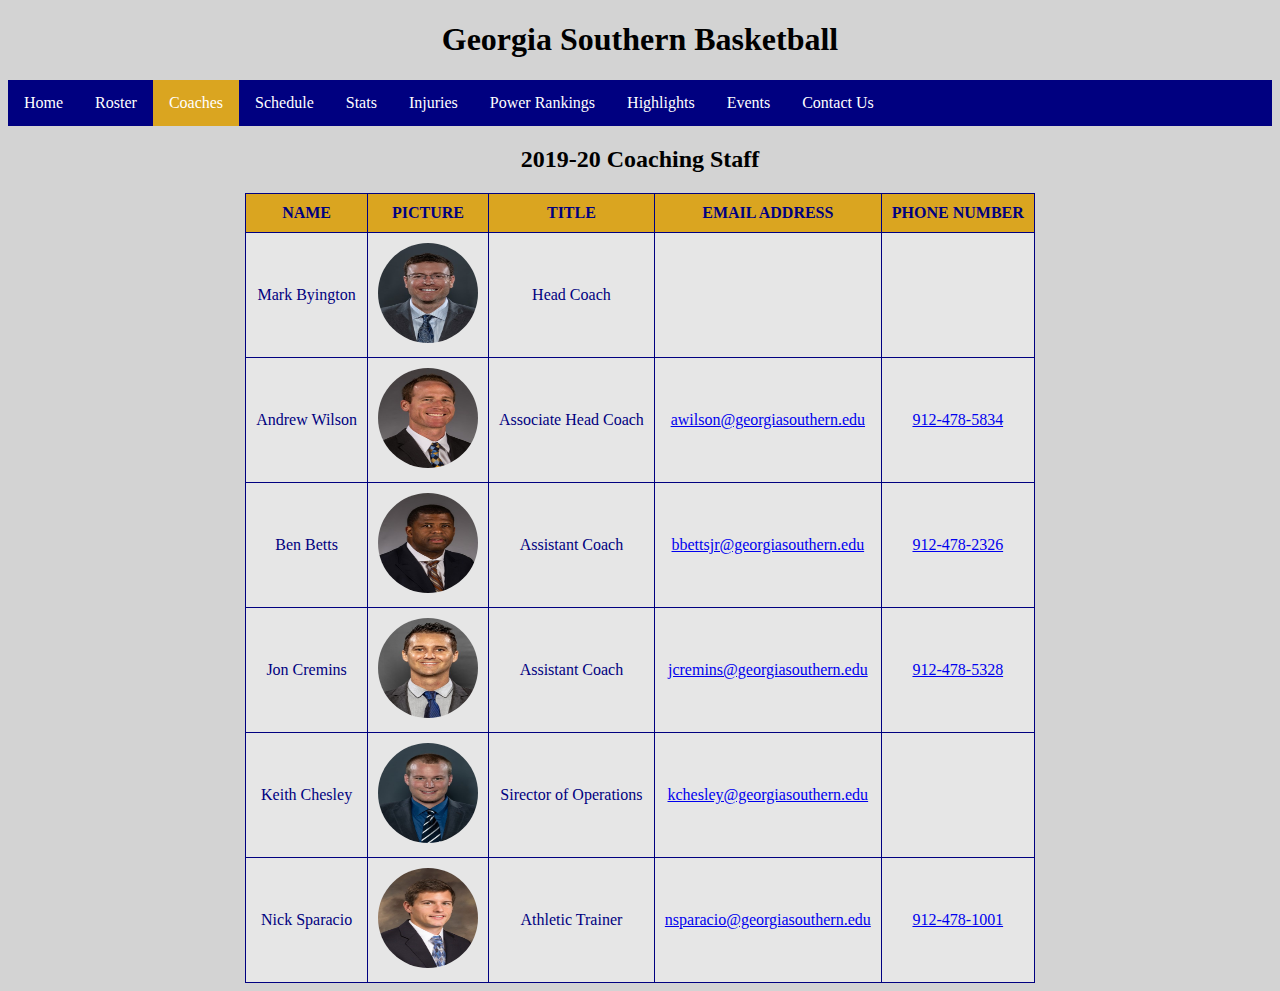
==== coaches.html @ 97e74d3b "Add files via upload" ====
<!DOCTYPE html>

<html lang = "en">
	
	<head>
		<meta charset = "UTF-8">
		<title>Georgia Southern Basketball Schedule</title>
		<link rel = "stylesheet" type = "text/css" href = "./style.css">
	<head>
	
	<body>
		<h1 class = "header">Georgia Southern Basketball</h1>
		
		<!--Navigation Bar-->
		<div class = "navbar">	
			<ul>
				<li><a href = "./index.html">Home</a></li>
				<li><a href = "./roster.html">Roster</a></li>
				<li><a class = "active">Coaches</a></li>
				<li><a href = "./schedule.html">Schedule</a></li>
				<li><a href = "./stats.html">Stats</a></li>
				<li><a href = "./injuries.html">Injuries</a></li>
				<li><a href = "./rankings.html">Power Rankings</a></li>
				<li><a href = "./highlights.html">Highlights</a></li>
				<li><a href = "./events.html">Events</a></li>
				<li><a href = "./contact.html">Contact Us</a></li>
			</ul>
		</div>
		
		<div class = "center">
			<!--coach table-->
			<h2>2019-20 Coaching Staff</h2>
			<table>
				<tr>
					<th>NAME</th>
					<th>PICTURE</th>
					<th>TITLE</th>
					<th>EMAIL ADDRESS</th>
					<th>PHONE NUMBER</th>
				</tr>
				
				<tr>
					<td>Mark Byington</td>
					<td><a href = "https://gseagles.com/sports/mens-basketball/roster/coaches/mark-byington/927" target = "_blank"><img src = "./coaching_staff/mbyington.jpg"></a></td>
					<td>Head Coach</td>
					<td></td>
					<td></td>
				</tr>
				
				<tr>
					<td>Andrew Wilson</td>
					<td><a href = "https://gseagles.com/sports/mens-basketball/roster/coaches/andrew-wilson/827" target = "_blank"><img src = "./coaching_staff/awilson.jpg"></a></td>
					<td>Associate Head Coach</td>
					<td><a href = "mailto: awilson@georgiasouthern.edu">awilson@georgiasouthern.edu</a></td>
					<td><a href = "tel:912-478-5834">912-478-5834</a></td>
				</tr>
				
				<tr>
					<td>Ben Betts</td>
					<td><a href = "https://gseagles.com/sports/mens-basketball/roster/coaches/ben-betts/828" target = "_blank"><img src = "./coaching_staff/bbetts.jpg"></a></td>
					<td>Assistant Coach</td>
					<td><a href = "mailto: bbettsjr@georgiasouthern.edu">bbettsjr@georgiasouthern.edu</a></td>
					<td><a href = "tel:912-478-2326">912-478-2326</a></td>
				</tr>
				
				<tr>
					<td>Jon Cremins</td>
					<td><a href = "https://gseagles.com/sports/mens-basketball/roster/coaches/jon-cremins/832" target = "_blank"><img src = "./coaching_staff/jcremins.jpg"></a></td>
					<td>Assistant Coach</td>
					<td><a href = "mailto: jcremins@georgiasouthern.edu">jcremins@georgiasouthern.edu</a></td>
					<td><a href = "tel:912-478-5328">912-478-5328</a></td>
				</tr>
				
				<tr>
					<td>Keith Chesley</td>
					<td><a href = "https://gseagles.com/sports/mens-basketball/roster/coaches/keith-chesley/834" target = "_blank"><img src = "./coaching_staff/kchesley.jpg"></a></td>
					<td>Sirector of Operations</td>
					<td><a href = "mailto: kchesley@georgiasouthern.edu">kchesley@georgiasouthern.edu</a></td>
					<td></td>
				</tr>
				
				<tr>
					<td>Nick Sparacio</td>
					<td><a href = "https://gseagles.com/sports/mens-basketball/roster/coaches/nick-sparacio/830" target = "_blank"><img src = "./coaching_staff/nsparacio.jpg"></a></td>
					<td>Athletic Trainer</td>
					<td><a href = "mailto: nsparacio@georgiasouthern.edu">nsparacio@georgiasouthern.edu</a></td>
					<td><a href = "tel:912-478-1001">912-478-1001</a></td>
				</tr>
			</table>			
		</div>
		
	</body>
</html>
---- style.css ----
/*style.css*/
body{
	/*change background color of website*/
	background-color: lightgray;
}

.center{
	text-align: center;
}

.header{
	/*center headers*/
	text-align: center;
}

/*The following CSS code is for setting up the NAVIGATION BAR*/
.navbar {
	background-color: #333;
	overflow: hidden;
	margin-bottom: 10px;
}

.navbar a{
	color: white;
	display: block;
	padding: 14px 16px;
	text-align: center;
	text-decoration: none;
}

.navbar li{
	float: left;
}
.navbar li a:hover{
	background-color: red;
	color: black;
}

.navbar ul{
	background-color: navy;
	list-style-type: none;
	margin: 0;
	overflow: hidden;
	padding: 0;
}

.active{
	background-color: goldenrod;
}

/*End NAVIGATION BAR setup*/

/*****************************************
*******GRID LAYOUT Design Code************
*****************************************/
.container{
	grid-template-columns: 1fr 2fr 1fr;
	grid-template-rows: 1fr 1fr 1fr;
	display: grid;
}

.cell{
	color: black;
	text-align: center;
	padding: 1rem;
}

/*End GRID LAYOUT setup*/

/*******************************************
*******STATISTICS PAGE Design Code**********
*******************************************/
.seasonPick{
	text-align: center;
}

.statPick label{
	font-weight: bold;
}

option{
	background-color: gold;
	color: navy;
}

select{
	background-color: ivory;
	color: navy;
}

/*******************************************
***********ROSTER/COACHES PAGE Design Code**********
*******************************************/
table{
	color: navy;
}

th{
	background-color: goldenrod;
}

td{
	background-color: #e6e6e6;
}

td img{
	height: 100px;
	width: 100px;
	border-radius: 50%;
}
	

th, td{
	padding: 10px
}
	
table, th, td{
	border: 1px solid navy;
	border-collapse: collapse;
}

.center table{
	margin-left: auto;
	margin-right: auto;
}
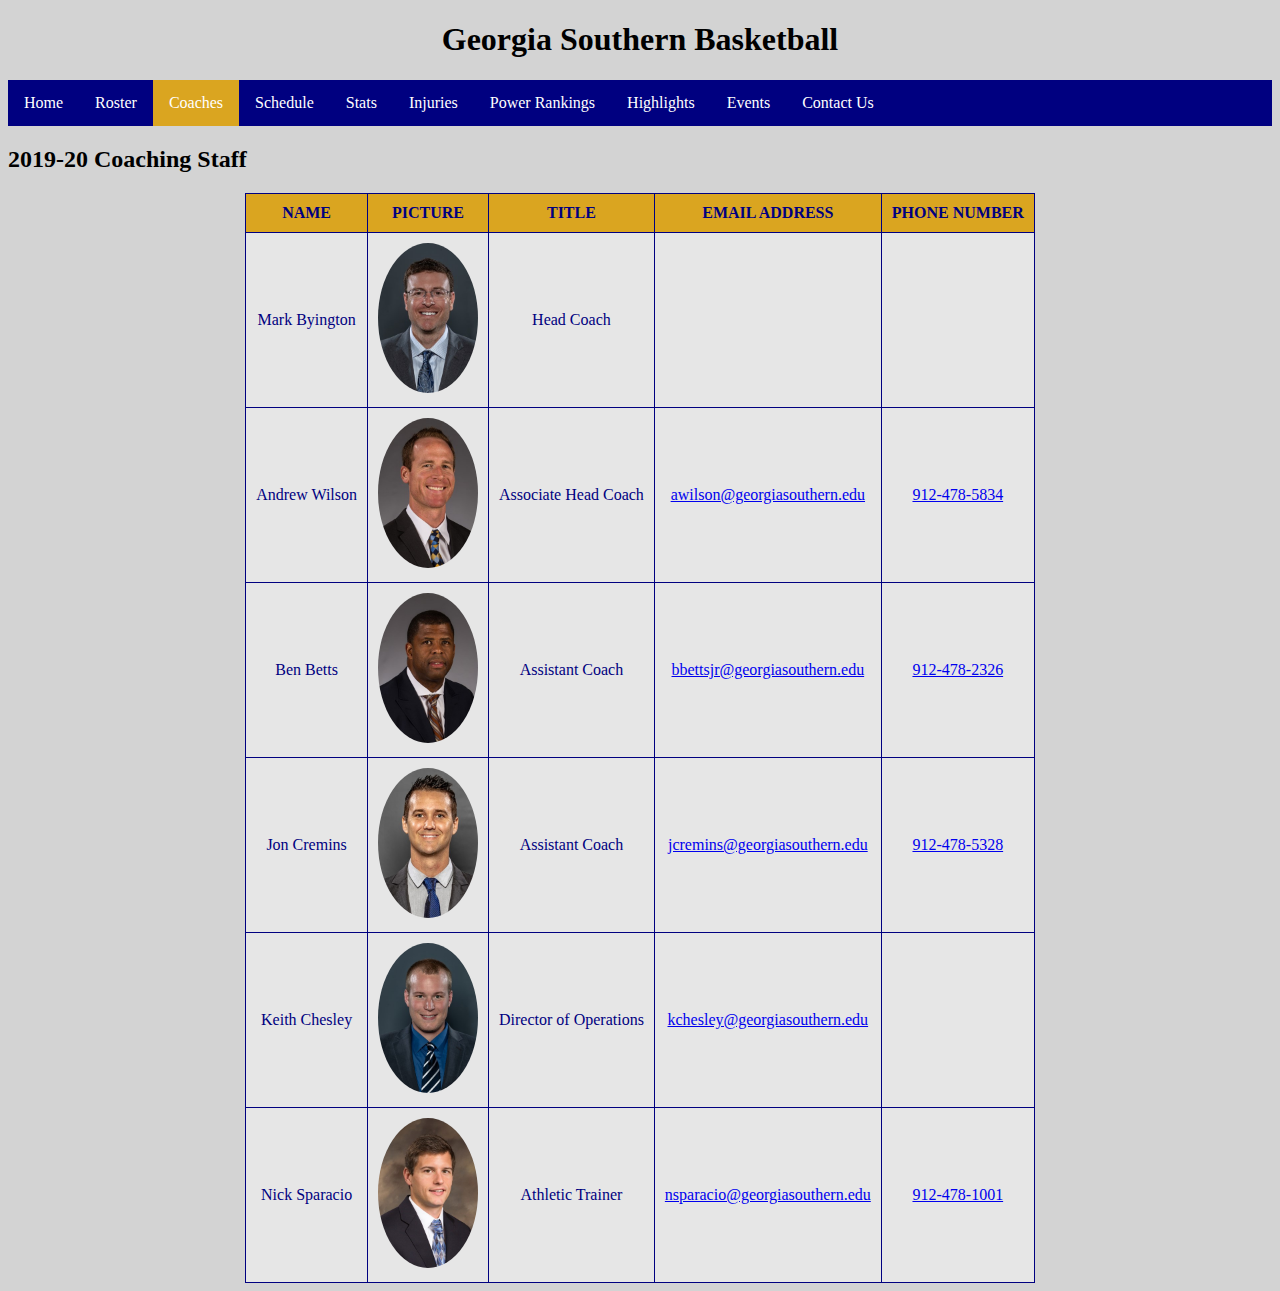
==== commit 90c50dd9: "bug fix" ====
--- a/coaches.html
+++ b/coaches.html
@@ -18,7 +18,7 @@
 				<li><a href = "./roster.html">Roster</a></li>
 				<li><a class = "active">Coaches</a></li>
 				<li><a href = "./schedule.html">Schedule</a></li>
-				<li><a href = "./stats.html">Stats</a></li>
+				<li><a href = "http://localhost/GSUBasketball/stats.php">Stats</a></li>
 				<li><a href = "./injuries.html">Injuries</a></li>
 				<li><a href = "./rankings.html">Power Rankings</a></li>
 				<li><a href = "./highlights.html">Highlights</a></li>
@@ -26,10 +26,11 @@
 				<li><a href = "./contact.html">Contact Us</a></li>
 			</ul>
 		</div>
-		
-		<div class = "center">
-			<!--coach table-->
-			<h2>2019-20 Coaching Staff</h2>
+	
+		<h2>2019-20 Coaching Staff</h2>
+
+		<div class = "center table">
+			<!--coach table-->			
 			<table>
 				<tr>
 					<th>NAME</th>
@@ -74,7 +75,7 @@
 				<tr>
 					<td>Keith Chesley</td>
 					<td><a href = "https://gseagles.com/sports/mens-basketball/roster/coaches/keith-chesley/834" target = "_blank"><img src = "./coaching_staff/kchesley.jpg"></a></td>
-					<td>Sirector of Operations</td>
+					<td>Director of Operations</td>
 					<td><a href = "mailto: kchesley@georgiasouthern.edu">kchesley@georgiasouthern.edu</a></td>
 					<td></td>
 				</tr>
--- a/style.css
+++ b/style.css
@@ -1,125 +1,125 @@
-/*style.css*/
-body{
-	/*change background color of website*/
-	background-color: lightgray;
-}
-
-.center{
-	text-align: center;
-}
-
-.header{
-	/*center headers*/
-	text-align: center;
-}
-
-/*The following CSS code is for setting up the NAVIGATION BAR*/
-.navbar {
-	background-color: #333;
-	overflow: hidden;
-	margin-bottom: 10px;
-}
-
-.navbar a{
-	color: white;
-	display: block;
-	padding: 14px 16px;
-	text-align: center;
-	text-decoration: none;
-}
-
-.navbar li{
-	float: left;
-}
-.navbar li a:hover{
-	background-color: red;
-	color: black;
-}
-
-.navbar ul{
-	background-color: navy;
-	list-style-type: none;
-	margin: 0;
-	overflow: hidden;
-	padding: 0;
-}
-
-.active{
-	background-color: goldenrod;
-}
-
-/*End NAVIGATION BAR setup*/
-
-/*****************************************
-*******GRID LAYOUT Design Code************
-*****************************************/
-.container{
-	grid-template-columns: 1fr 2fr 1fr;
-	grid-template-rows: 1fr 1fr 1fr;
-	display: grid;
-}
-
-.cell{
-	color: black;
-	text-align: center;
-	padding: 1rem;
-}
-
-/*End GRID LAYOUT setup*/
-
-/*******************************************
-*******STATISTICS PAGE Design Code**********
-*******************************************/
-.seasonPick{
-	text-align: center;
-}
-
-.statPick label{
-	font-weight: bold;
-}
-
-option{
-	background-color: gold;
-	color: navy;
-}
-
-select{
-	background-color: ivory;
-	color: navy;
-}
-
-/*******************************************
-***********ROSTER/COACHES PAGE Design Code**********
-*******************************************/
-table{
-	color: navy;
-}
-
-th{
-	background-color: goldenrod;
-}
-
-td{
-	background-color: #e6e6e6;
-}
-
-td img{
-	height: 100px;
-	width: 100px;
-	border-radius: 50%;
-}
-	
-
-th, td{
-	padding: 10px
-}
-	
-table, th, td{
-	border: 1px solid navy;
-	border-collapse: collapse;
-}
-
-.center table{
-	margin-left: auto;
-	margin-right: auto;
+/*style.css*/
+body{
+	/*change background color of website*/
+	background-color: lightgray;
+}
+
+.center{
+	text-align: center;
+}
+
+.header{
+	/*center headers*/
+	text-align: center;
+}
+
+/*The following CSS code is for setting up the NAVIGATION BAR*/
+.navbar {
+	background-color: #333;
+	overflow: hidden;
+	margin-bottom: 10px;
+}
+
+.navbar a{
+	color: white;
+	display: block;
+	padding: 14px 16px;
+	text-align: center;
+	text-decoration: none;
+}
+
+.navbar li{
+	float: left;
+}
+.navbar li a:hover{
+	background-color: red;
+	color: black;
+}
+
+.navbar ul{
+	background-color: navy;
+	list-style-type: none;
+	margin: 0;
+	overflow: hidden;
+	padding: 0;
+}
+
+.active{
+	background-color: goldenrod;
+}
+
+/*End NAVIGATION BAR setup*/
+
+/*****************************************
+*******GRID LAYOUT Design Code************
+*****************************************/
+.container{
+	grid-template-columns: 1fr 2fr 1fr;
+	grid-template-rows: 1fr 1fr 1fr;
+	display: grid;
+}
+
+.cell{
+	color: black;
+	text-align: center;
+	padding: 1rem;
+}
+
+/*End GRID LAYOUT setup*/
+
+/*******************************************
+*******STATISTICS PAGE Design Code**********
+*******************************************/
+.seasonPick{
+	text-align: center;
+}
+
+.statPick label{
+	font-weight: bold;
+}
+
+option{
+	background-color: gold;
+	color: navy;
+}
+
+select{
+	background-color: ivory;
+	color: navy;
+}
+
+/*******************************************
+***ROSTER/COACHES PAGE Design Code**********
+*******************************************/
+table{
+	color: navy;
+}
+
+th{
+	background-color: goldenrod;
+}
+
+td{
+	background-color: #e6e6e6;
+}
+
+td img{
+	height: 150px;
+	width: 100px;
+	border-radius: 50%;
+}
+	
+
+th, td{
+	padding: 10px
+}
+	
+table, th, td{
+	border: 1px solid navy;
+	border-collapse: collapse;
+}
+
+.center table{
+	margin-left: auto;
+	margin-right: auto;
 }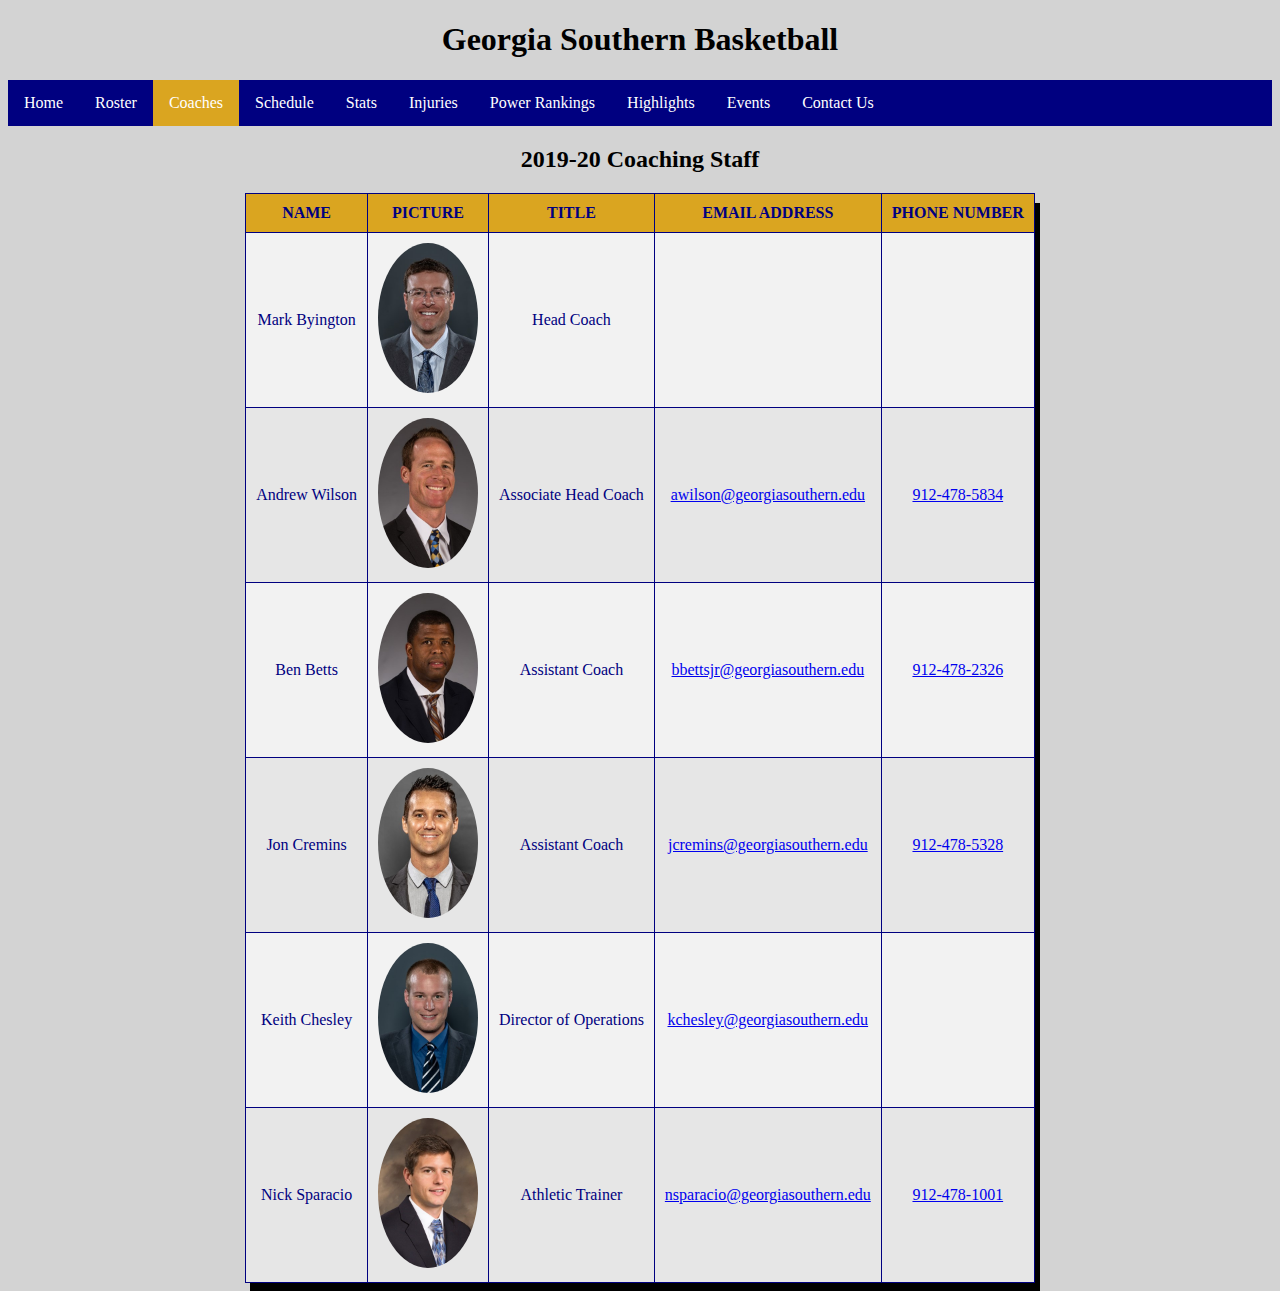
==== commit 714db6ca: "bug fixes on coach page" ====
--- a/coaches.html
+++ b/coaches.html
@@ -27,11 +27,11 @@
 			</ul>
 		</div>
 	
-		<h2>2019-20 Coaching Staff</h2>
+		<h2 class = "center">2019-20 Coaching Staff</h2>
 
-		<div class = "center table">
+		<div class = "center">
 			<!--coach table-->			
-			<table>
+			<table class = "table">
 				<tr>
 					<th>NAME</th>
 					<th>PICTURE</th>
--- a/style.css
+++ b/style.css
@@ -89,18 +89,26 @@
 }
 
 /*******************************************
-***ROSTER/COACHES PAGE Design Code**********
+***Tables Design Code**********
 *******************************************/
 table{
 	color: navy;
+}
+
+.table{
+	box-shadow: 5px 10px black;
 }
 
 th{
 	background-color: goldenrod;
 }
 
-td{
-	background-color: #e6e6e6;
+tr:nth-child(odd){
+  background-color: #e6e6e6;
+}
+
+tr:nth-child(even){
+	background-color:#f2f2f2;
 }
 
 td img{
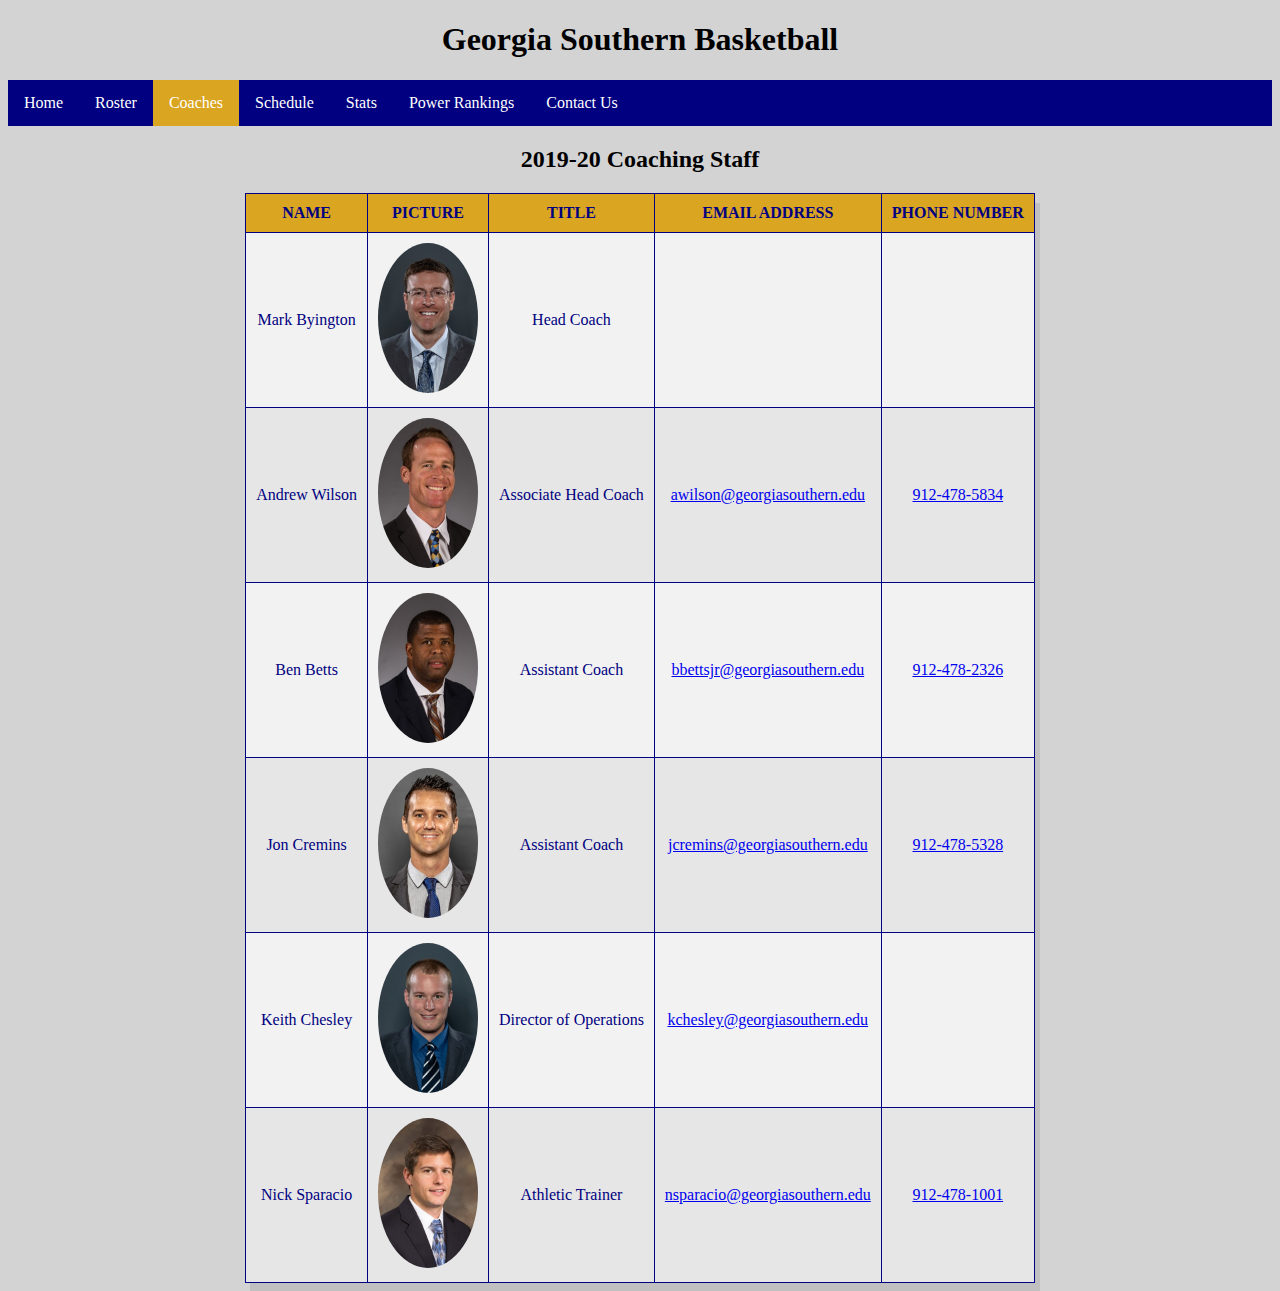
==== commit 050952d0: "added contact forms" ====
--- a/coaches.html
+++ b/coaches.html
@@ -19,10 +19,10 @@
 				<li><a class = "active">Coaches</a></li>
 				<li><a href = "./schedule.html">Schedule</a></li>
 				<li><a href = "http://localhost/GSUBasketball/stats.php">Stats</a></li>
-				<li><a href = "./injuries.html">Injuries</a></li>
+				<!--<li><a href = "./injuries.html">Injuries</a></li>-->
 				<li><a href = "./rankings.html">Power Rankings</a></li>
-				<li><a href = "./highlights.html">Highlights</a></li>
-				<li><a href = "./events.html">Events</a></li>
+				<!--<li><a href = "./highlights.html">Highlights</a></li>-->
+				<!--<li><a href = "./events.html">Events</a></li>-->
 				<li><a href = "./contact.html">Contact Us</a></li>
 			</ul>
 		</div>
--- a/style.css
+++ b/style.css
@@ -96,7 +96,7 @@
 }
 
 .table{
-	box-shadow: 5px 10px black;
+	box-shadow: 5px 10px silver;
 }
 
 th{
@@ -130,4 +130,60 @@
 .center table{
 	margin-left: auto;
 	margin-right: auto;
-}+}
+
+* {
+	box-sizing: border-box;
+  }
+  
+  /* Style inputs */
+  input[type=text], select, textarea {
+	width: 100%;
+	padding: 12px;
+	border: 1px solid #ccc;
+	margin-top: 6px;
+	margin-bottom: 16px;
+	resize: vertical;
+  }
+  
+  input[type=submit] {
+	background-color: #4CAF50;
+	color: white;
+	padding: 12px 20px;
+	border: none;
+	cursor: pointer;
+  }
+  
+  input[type=submit]:hover {
+	background-color: #45a049;
+  }
+  
+  /* Style the container/contact section */
+  .container {
+	border-radius: 5px;
+	background-color: #f2f2f2;
+	padding: 10px;
+  }
+  
+  /* Create two columns that float next to eachother */
+  .column {
+	float: left;
+	width: 50%;
+	margin-top: 6px;
+	padding: 20px;
+  }
+  
+  /* Clear floats after the columns */
+  .row:after {
+	content: "";
+	display: table;
+	clear: both;
+  }
+  
+  /* Responsive layout - when the screen is less than 600px wide, make the two columns stack on top of each other instead of next to each other */
+  @media screen and (max-width: 600px) {
+	.column, input[type=submit] {
+	  width: 100%;
+	  margin-top: 0;
+	}
+  }